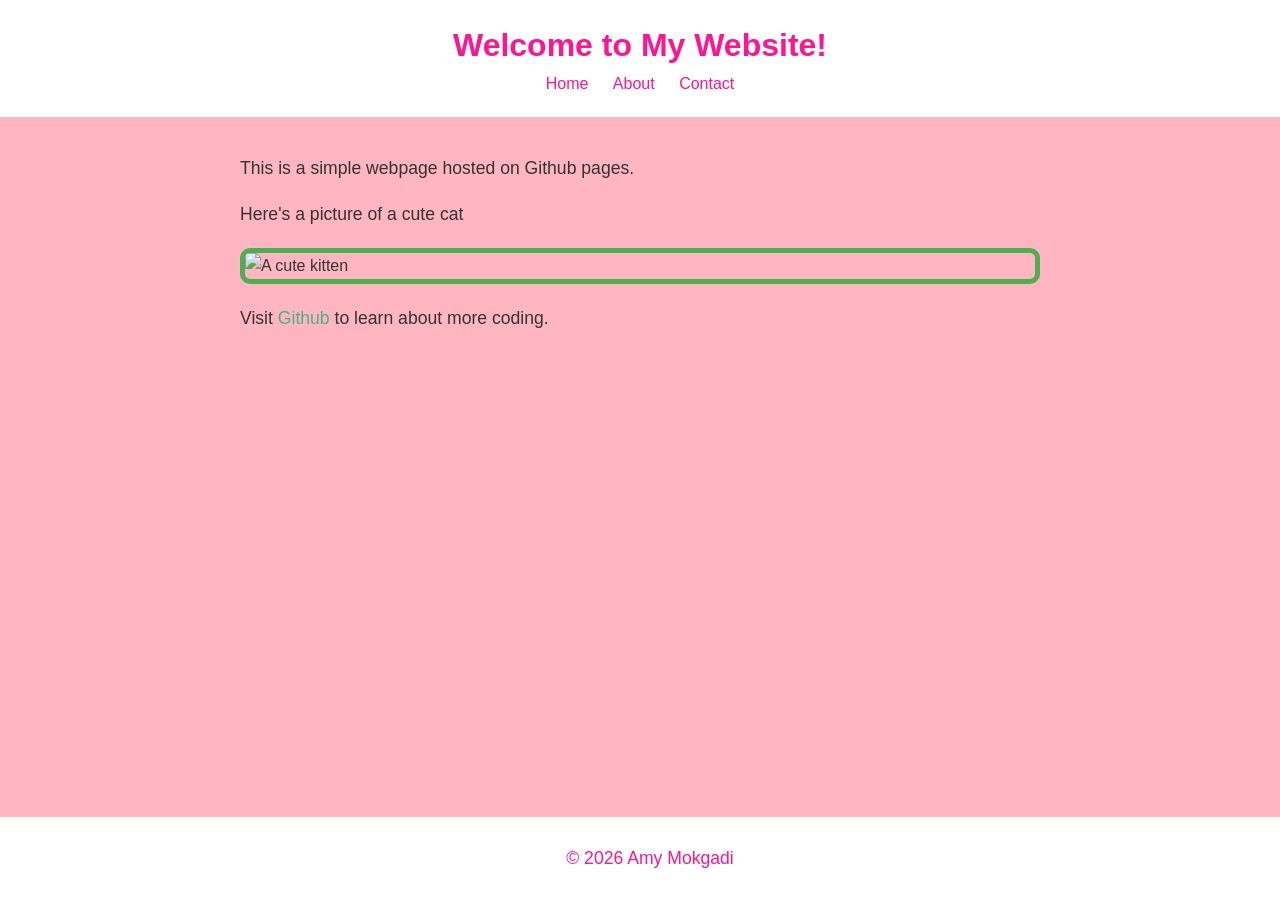
==== index.html @ 538d45ea "Fixed css and updated sty" ====
<!DOCTYPE html>
<html lang="en">
<head>
    <meta charset="UTF-8">
    <meta name="viewport" content="width=device-width, initial-scale=1.0">
    <title>My First Github Page</title>
    <link rel="stylesheet" href="styles.css">
</head>
<body>

    <header>
       <h1>Welcome to My Website!</h1>
       <nav>
        <a href="index.html">Home</a>
        <a href="About.html">About</a>
        <a href="Contact.html">Contact</a>
        </nav>
    </header>

    <main>
    <p>This is a simple webpage hosted on Github pages.</p>
    <p>Here's a picture of a cute cat</p> 
    <img src="C:\Users\kgalaletso Mokgadi\OneDrive\Documents\WMD_semseter_2\My_Github_page\A cute kitten.jpg"alt="A cute kitten">
    <p>Visit <a href="https://github.com">Github</a> to learn about more coding.</p>
</main>

    <footer>
        <p>&copy; 2026 Amy Mokgadi</p>

    </footer>
</body>
<html>
---- styles.css ----
body{
    font-family: Arial, sans-serif;
    color: #333;
    background-color: Lightpink;
    margin:0;
    padding:0;
    line-height: 1.6;
}    
header{
    background-color: rgb(255, 255, 255);
    color: deeppink;
    padding: 20px;
    text-align: center;  
}

header h1{
    margin:0;

}
nav a {
    color: deeppink;
    text-decoration: none;
    margin: 0 10px;
}
nav a:hover{
    text-decoration:underline;
}    

main {
    padding: 20px;
    max-width: 800px;
    margin: 0 auto;
}
main img {
    max-width: 100%;
    height: auto;
    display: block;
    margin: 20px 0;
}    
     
footer {
    background-color: rgb(255, 255, 255);
    color: deeppink;
    text-align:center;
    padding: 10px;
    position:fixed;
    bottom:0;
    width: 100%;
}  

p{
    font-size: 1.1em;
}

a{
    color:#4caf8c;
    text-decoration:none;
}
a:hover{
    text-decoration: underline;
} 
img {
    border: 5px solid #4caf50;
     border-radius: 10px;
} 
main a[href^="mailto:"] {
    color: hotpink;
    font-weight: bold;
}
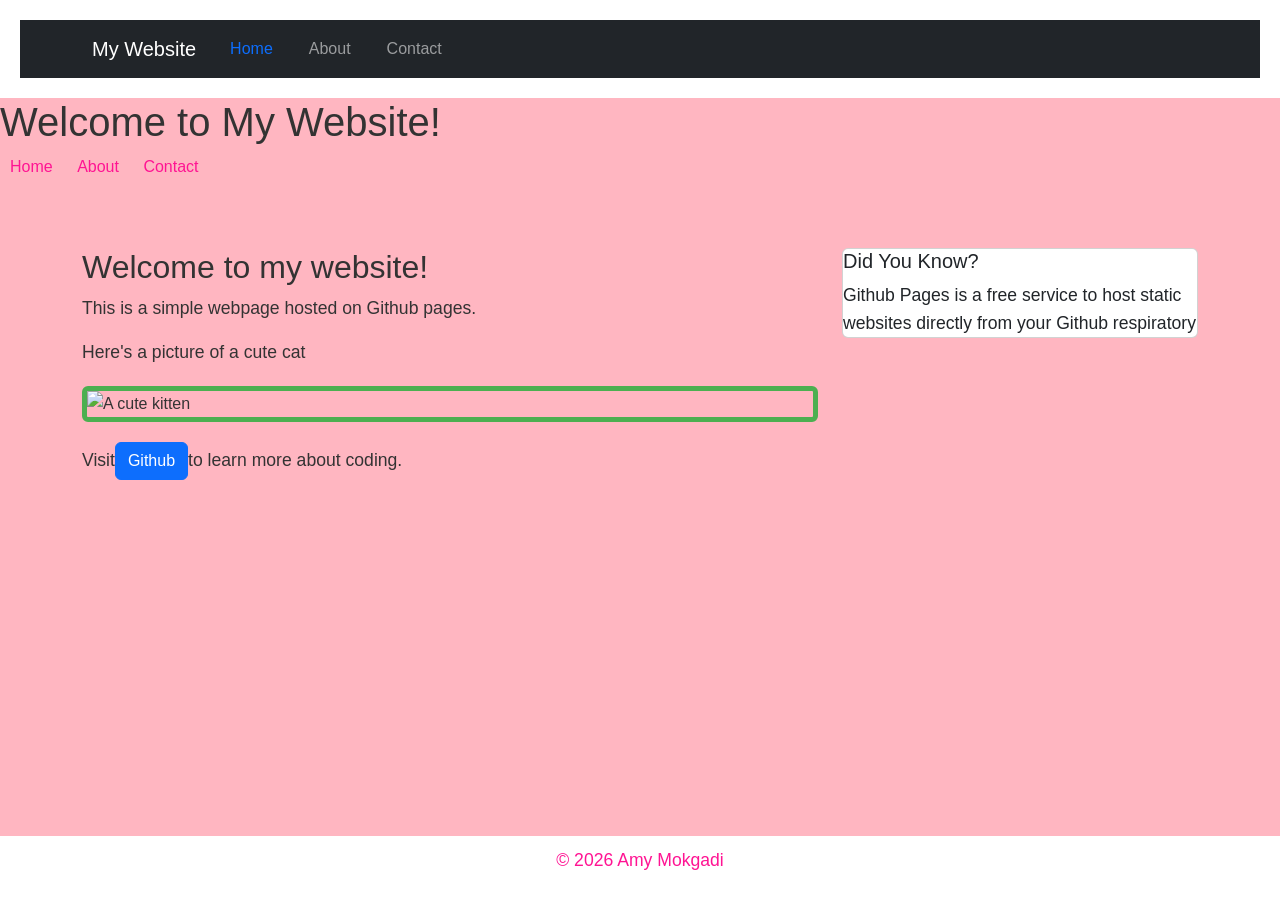
==== commit 2e1b2ee9: "Updated website" ====
--- a/index.html
+++ b/index.html
@@ -4,25 +4,69 @@
     <meta charset="UTF-8">
     <meta name="viewport" content="width=device-width, initial-scale=1.0">
     <title>My First Github Page</title>
+    <!--Bootstrap CSS-->
+    <link href="https://cdn.jsdelivr.net/npm/bootstrap@5.3.0/dist/css/bootstrap.min.css"rel="stylesheet">
+    <!Custom CSS-->
     <link rel="stylesheet" href="styles.css">
 </head>
 <body>
+    <!--Your content goes here-->
 
+    <!--Bootstrap JS and dependencies-->
+    <script src=""https://cdn.jsdelivr.net/npm/"popperjs/core@2.11.6/dist/umd/popper.min.js"></script>
+    <script src=""https://cdn.jsdelivr.net/npm/bootstrap@5.3.0/dist/js/bootstrap.min.js"></script>
+    </body>
+    </html>
     <header>
+        <nav class="navbar navbar-expand-lg navbar-dark bg-dark">
+            <div class="container">
+                <a class="navbar-brand"href="index.html">My Website</a>
+                <button class="navbar-toggler"type="button" data-bs-toggle="collapse" data-bs-target="#navbarNav">
+                    <span class="navbar-toggler-icon"></span>
+                </button>
+                <div class="collapse navbar-collapse" id="navbarNav">
+                    <ul class="navbar-nav">
+                        <li class="nav item">
+                            <a class="nav-link" href="index.html">Home</a>
+                        </li>
+                        <li class="nav-item">
+                            <a class="nav-link" href="About.html">About</a>
+                        </li>
+                        <li class="nav-item">
+                            <a class="nav-link" href="Contact.html">Contact</a>
+                        </li>
+                    </ul>
+                </div>
+            </div>
+        </nav>
+        </header>
        <h1>Welcome to My Website!</h1>
        <nav>
         <a href="index.html">Home</a>
         <a href="About.html">About</a>
         <a href="Contact.html">Contact</a>
         </nav>
-    </header>
 
-    <main>
-    <p>This is a simple webpage hosted on Github pages.</p>
-    <p>Here's a picture of a cute cat</p> 
-    <img src="C:\Users\kgalaletso Mokgadi\OneDrive\Documents\WMD_semseter_2\My_Github_page\A cute kitten.jpg"alt="A cute kitten">
-    <p>Visit <a href="https://github.com">Github</a> to learn about more coding.</p>
-</main>
+
+    <main class="container my-5">
+      <div class="row">
+      <div class= "col-md-8">
+        <h2>Welcome to my website!</h2>
+        <p>This is a simple webpage hosted on Github pages.</p>
+        <p>Here's a picture of a cute cat</p> 
+        <img src="C:\Users\kgalaletso Mokgadi\OneDrive\Documents\WMD_semseter_2\My_Github_page\A cute kitten.jpg"alt="A cute kitten" class="img-fluid rounded">
+        <p class="mt-3">Visit<a href="https://github.com"class="btn btn-primary">Github</a>to learn more about coding.</p>
+    </div>
+    <div class="col-md-4">
+        <div class="card"
+        <div class="card-body">
+            <h5 class="card-title">Did You Know?</h5>
+            <p class="card-text">Github Pages is a free service to host static websites directly from your Github respiratory</p>
+        </div>
+       </div>
+      </div>
+     </div>
+   </main>
 
     <footer>
         <p>&copy; 2026 Amy Mokgadi</p>
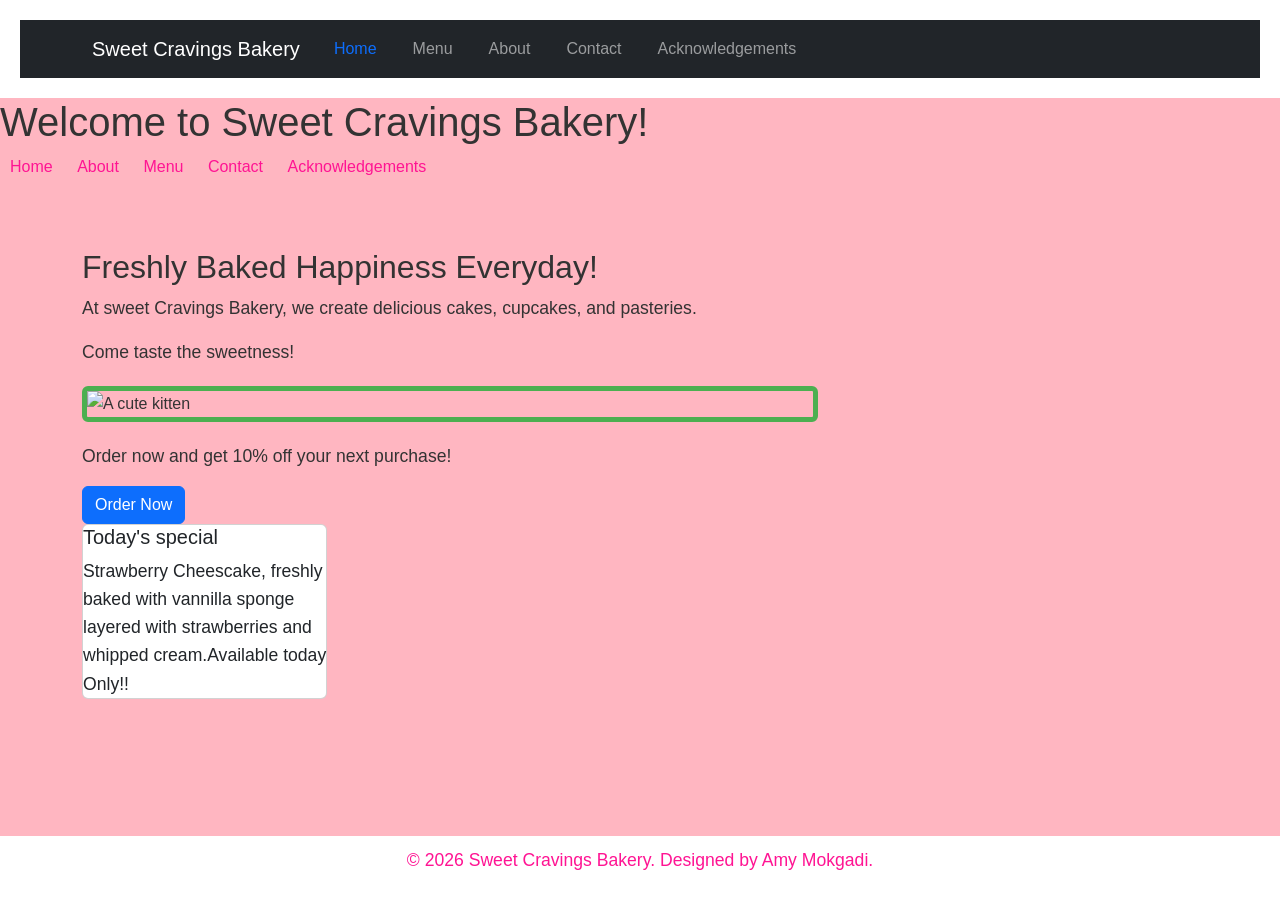
==== commit 7f54fe79: "Updated About.html, Contact.html, index.html, menu.html and added Acknowledgement.html" ====
--- a/index.html
+++ b/index.html
@@ -3,7 +3,7 @@
 <head>
     <meta charset="UTF-8">
     <meta name="viewport" content="width=device-width, initial-scale=1.0">
-    <title>My First Github Page</title>
+    <title>Sweet Cravings Bakery</title>
     <!--Bootstrap CSS-->
     <link href="https://cdn.jsdelivr.net/npm/bootstrap@5.3.0/dist/css/bootstrap.min.css"rel="stylesheet">
     <!Custom CSS-->
@@ -20,7 +20,7 @@
     <header>
         <nav class="navbar navbar-expand-lg navbar-dark bg-dark">
             <div class="container">
-                <a class="navbar-brand"href="index.html">My Website</a>
+                <a class="navbar-brand"href="index.html">Sweet Cravings Bakery</a>
                 <button class="navbar-toggler"type="button" data-bs-toggle="collapse" data-bs-target="#navbarNav">
                     <span class="navbar-toggler-icon"></span>
                 </button>
@@ -30,38 +30,46 @@
                             <a class="nav-link" href="index.html">Home</a>
                         </li>
                         <li class="nav-item">
+                            <a class="nav-link" href="menu.html">Menu</a>
+                        </li>
+                        <li class="nav-item">
                             <a class="nav-link" href="About.html">About</a>
                         </li>
                         <li class="nav-item">
                             <a class="nav-link" href="Contact.html">Contact</a>
+                            <li class="nav-item">
+                                <a class="nav-link" href="Acknowledgement.html">Acknowledgements</a>
+                            </li>
                         </li>
                     </ul>
                 </div>
             </div>
         </nav>
         </header>
-       <h1>Welcome to My Website!</h1>
+       <h1>Welcome to Sweet Cravings Bakery!</h1>
        <nav>
         <a href="index.html">Home</a>
         <a href="About.html">About</a>
+        <a href="menu.html">Menu</a>
         <a href="Contact.html">Contact</a>
+        <a href="Acknowledgement.html">Acknowledgements</a>
         </nav>
 
 
     <main class="container my-5">
       <div class="row">
       <div class= "col-md-8">
-        <h2>Welcome to my website!</h2>
-        <p>This is a simple webpage hosted on Github pages.</p>
-        <p>Here's a picture of a cute cat</p> 
-        <img src="C:\Users\kgalaletso Mokgadi\OneDrive\Documents\WMD_semseter_2\My_Github_page\A cute kitten.jpg"alt="A cute kitten" class="img-fluid rounded">
-        <p class="mt-3">Visit<a href="https://github.com"class="btn btn-primary">Github</a>to learn more about coding.</p>
-    </div>
+        <h2>Freshly Baked Happiness Everyday!</h2>
+        <p>At sweet Cravings Bakery, we create delicious cakes, cupcakes, and pasteries.</p>
+        <p>Come taste the sweetness!</p> 
+        <img src="C:\Users\kgalaletso Mokgadi\OneDrive\Documents\WMD_semseter_2\My_Github_page\cake2.jpg" alt="A cute kitten" class="img-fluid rounded">
+        <p class="mt-3">Order now and get 10% off your next purchase!</p>
+        <a href="#" class="btn btn-primary">Order Now</a>
     <div class="col-md-4">
         <div class="card"
         <div class="card-body">
-            <h5 class="card-title">Did You Know?</h5>
-            <p class="card-text">Github Pages is a free service to host static websites directly from your Github respiratory</p>
+            <h5 class="card-title">Today's special</h5>
+            <p class="card-text">Strawberry Cheescake, freshly baked with vannilla sponge layered with strawberries and whipped cream.Available today Only!!</p>
         </div>
        </div>
       </div>
@@ -69,7 +77,7 @@
    </main>
 
     <footer>
-        <p>&copy; 2026 Amy Mokgadi</p>
+        <p>&copy; 2026 Sweet Cravings Bakery. Designed by Amy Mokgadi.</p>
 
     </footer>
 </body>
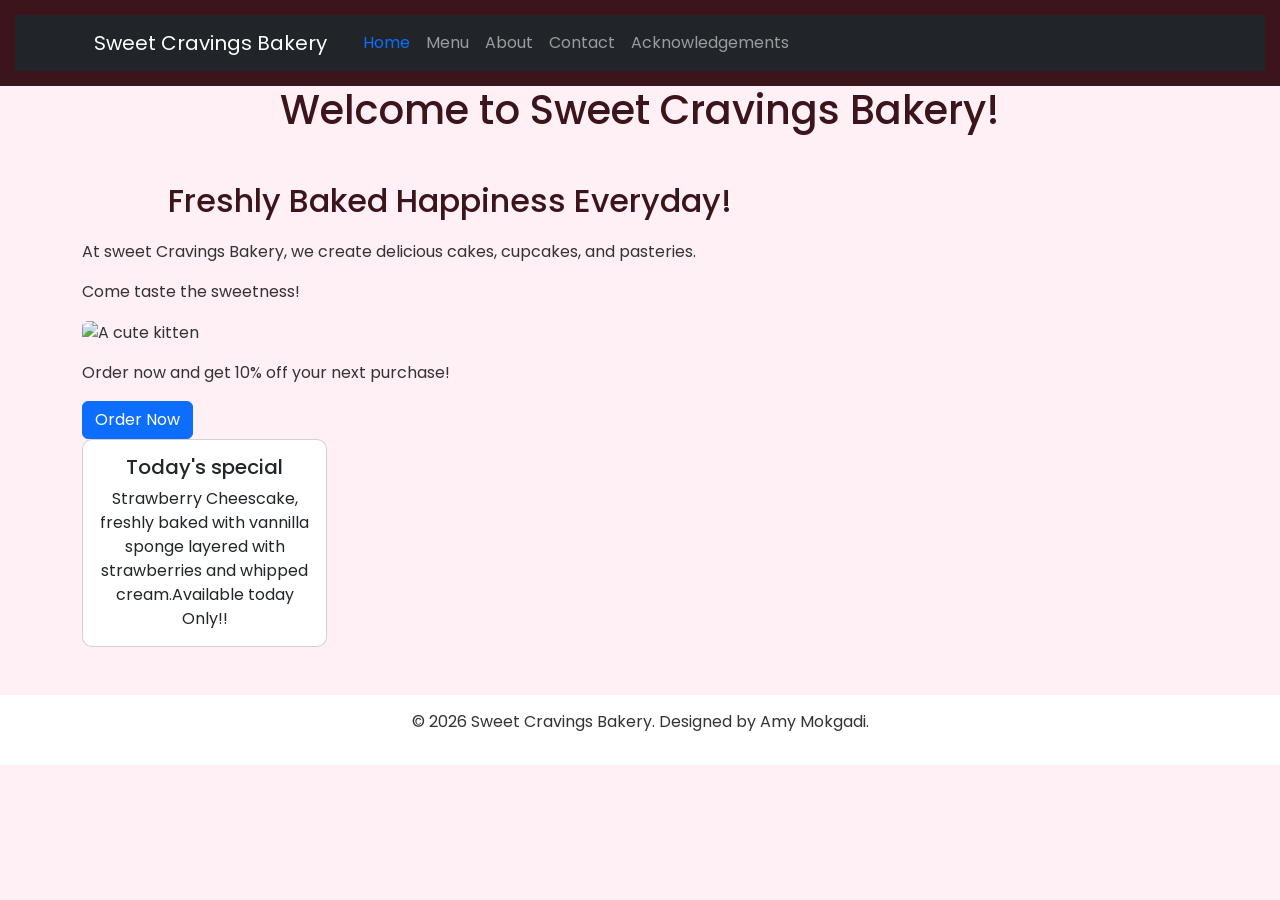
==== commit 2df3a0ef: "updated website" ====
--- a/index.html
+++ b/index.html
@@ -13,8 +13,8 @@
     <!--Your content goes here-->
 
     <!--Bootstrap JS and dependencies-->
-    <script src=""https://cdn.jsdelivr.net/npm/"popperjs/core@2.11.6/dist/umd/popper.min.js"></script>
-    <script src=""https://cdn.jsdelivr.net/npm/bootstrap@5.3.0/dist/js/bootstrap.min.js"></script>
+    <script src="https://cdn.jsdelivr.net/npm/"popperjs/core@2.11.6/dist/umd/popper.min.js"></script>
+    <script src="https://cdn.jsdelivr.net/npm/bootstrap@5.3.0/dist/js/bootstrap.min.js"></script>
     </body>
     </html>
     <header>
@@ -47,14 +47,7 @@
         </nav>
         </header>
        <h1>Welcome to Sweet Cravings Bakery!</h1>
-       <nav>
-        <a href="index.html">Home</a>
-        <a href="About.html">About</a>
-        <a href="menu.html">Menu</a>
-        <a href="Contact.html">Contact</a>
-        <a href="Acknowledgement.html">Acknowledgements</a>
-        </nav>
-
+       
 
     <main class="container my-5">
       <div class="row">
--- a/styles.css
+++ b/styles.css
@@ -1,69 +1,125 @@
-body{
-    font-family: Arial, sans-serif;
-    color: #333;
-    background-color: Lightpink;
-    margin:0;
-    padding:0;
-    line-height: 1.6;
-}    
-header{
-    background-color: rgb(255, 255, 255);
-    color: deeppink;
-    padding: 20px;
-    text-align: center;  
+/* Google Fonts */
+@import url('https://fonts.googleapis.com/css2?family=Miniver&family=Poppins:wght@400;500;600;700&display=swap');
+
+/* RESET */
+* {
+  margin: 0;
+  padding: 0;
+  box-sizing: border-box;
+  font-family: "Poppins", sans-serif;
 }
 
-header h1{
-    margin:0;
-
-}
-nav a {
-    color: deeppink;
-    text-decoration: none;
-    margin: 0 10px;
-}
-nav a:hover{
-    text-decoration:underline;
-}    
-
-main {
-    padding: 20px;
-    max-width: 800px;
-    margin: 0 auto;
-}
-main img {
-    max-width: 100%;
-    height: auto;
-    display: block;
-    margin: 20px 0;
-}    
-     
-footer {
-    background-color: rgb(255, 255, 255);
-    color: deeppink;
-    text-align:center;
-    padding: 10px;
-    position:fixed;
-    bottom:0;
-    width: 100%;
-}  
-
-p{
-    font-size: 1.1em;
+/* ROOT COLORS */
+:root {
+  --primary: #3b141c;
+  --secondary: #f3961c;
+  --light: #fff0f5;
+  --white: #fff;
 }
 
-a{
-    color:#4caf8c;
-    text-decoration:none;
+/* GENERAL */
+body {
+  background: var(--light);
+  color: #333;
 }
-a:hover{
-    text-decoration: underline;
-} 
-img {
-    border: 5px solid #4caf50;
-     border-radius: 10px;
-} 
-main a[href^="mailto:"] {
-    color: hotpink;
-    font-weight: bold;
+
+/* NAVBAR */
+header {
+  background: var(--primary);
+  padding: 15px;
+  position: sticky;
+  top: 0;
+}
+
+nav {
+  display: flex;
+  justify-content: center;
+  flex-wrap: wrap;
+  gap: 10px;
+}
+
+nav a {
+  color: white;
+  text-decoration: none;
+  padding: 8px 12px;
+  border-radius: 20px;
+}
+
+nav a:hover {
+  background: var(--secondary);
+}
+
+/* CONTAINER */
+.section {
+  max-width: 1100px;
+  margin: auto;
+  padding: 30px;
+}
+
+/* HEADINGS */
+h1, h2 {
+  text-align: center;
+  margin-bottom: 20px;
+  color: var(--primary);
+}
+
+/* HERO */
+.hero {
+  text-align: center;
+  padding: 60px 20px;
+}
+
+.hero h1 {
+  font-size: 2.2rem;
+}
+
+/* CARDS */
+.grid {
+  display: grid;
+  grid-template-columns: repeat(auto-fit, minmax(250px, 1fr));
+  gap: 20px;
+}
+
+.card {
+  background: white;
+  padding: 15px;
+  border-radius: 10px;
+  text-align: center;
+}
+
+/* TABLE */
+table {
+  width: 100%;
+  border-collapse: collapse;
+  background: white;
+}
+
+table, th, td {
+  border: 1px solid #ccc;
+}
+
+th, td {
+  padding: 10px;
+  text-align: center;
+}
+
+/* FORM */
+form {
+  background: white;
+  padding: 20px;
+  border-radius: 10px;
+}
+
+input, select, textarea {
+  width: 100%;
+  padding: 8px;
+  margin: 10px 0;
+}
+
+/* FOOTER */
+footer {
+  text-align: center;
+  padding: 15px;
+  background: white;
+  margin-top: 30px;
 }
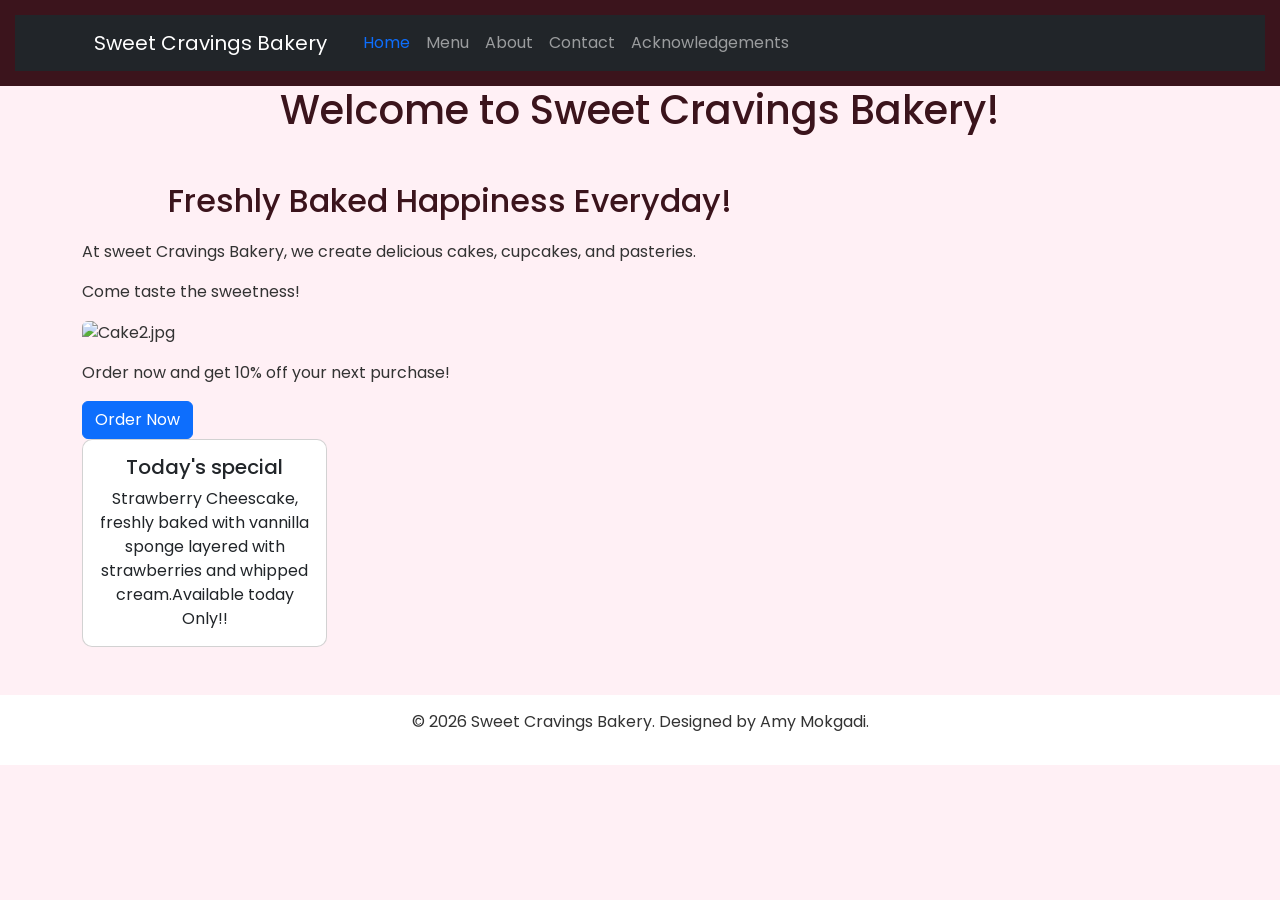
==== commit 9629ff91: "resolved git merge" ====
--- a/index.html
+++ b/index.html
@@ -14,6 +14,7 @@
 
     <!--Bootstrap JS and dependencies-->
     <script src="https://cdn.jsdelivr.net/npm/"popperjs/core@2.11.6/dist/umd/popper.min.js"></script>
+    <script src="https://cdn.jsdelivr.net/npm/@popperjs/core@2.11.6/dist/umd/popper.min.js"></script>
     <script src="https://cdn.jsdelivr.net/npm/bootstrap@5.3.0/dist/js/bootstrap.min.js"></script>
     </body>
     </html>
@@ -55,7 +56,7 @@
         <h2>Freshly Baked Happiness Everyday!</h2>
         <p>At sweet Cravings Bakery, we create delicious cakes, cupcakes, and pasteries.</p>
         <p>Come taste the sweetness!</p> 
-        <img src="C:\Users\kgalaletso Mokgadi\OneDrive\Documents\WMD_semseter_2\My_Github_page\cake2.jpg" alt="A cute kitten" class="img-fluid rounded">
+        <img src="C:\Users\kgalaletso Mokgadi\OneDrive - Botswana Accountancy College\My_Github_page_2\cake2.jpg" alt="Cake2.jpg" class="img-fluid rounded">
         <p class="mt-3">Order now and get 10% off your next purchase!</p>
         <a href="#" class="btn btn-primary">Order Now</a>
     <div class="col-md-4">
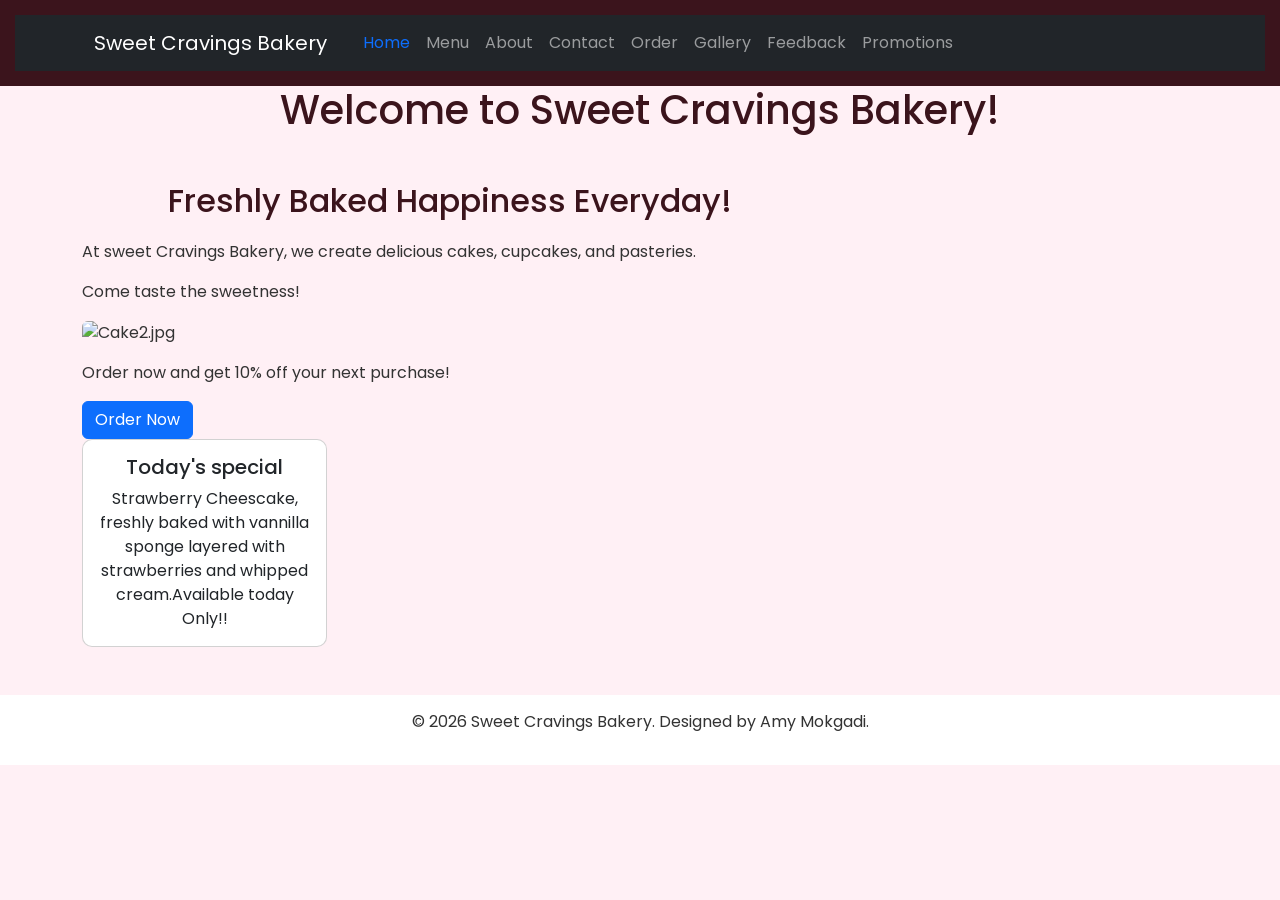
==== commit cfe2493d: "Updated website" ====
--- a/index.html
+++ b/index.html
@@ -38,10 +38,20 @@
                         </li>
                         <li class="nav-item">
                             <a class="nav-link" href="Contact.html">Contact</a>
+                        </li>
                             <li class="nav-item">
-                                <a class="nav-link" href="Acknowledgement.html">Acknowledgements</a>
+                                <a class="nav-link" href="Order.html">Order</a>
                             </li>
-                        </li>
+                            <li class="nav-item">
+                                <a class="nav-link" href="Gallery.html">Gallery</a>
+                            </li>
+                            <li class="nav-item">
+                                <a class="nav-link" href="Feedback.html">Feedback</a>
+                            </li>
+                            <li class="nav-item">
+                                <a class="nav-link" href="Promotions.html">Promotions</a>
+                            </li>
+                        
                     </ul>
                 </div>
             </div>
@@ -75,7 +85,7 @@
 
     </footer>
 </body>
-<html>
+</html>
     
 
     
--- a/styles.css
+++ b/styles.css
@@ -122,4 +122,26 @@
   padding: 15px;
   background: white;
   margin-top: 30px;
+}
+.star-rating {
+  direction: rtl;
+  font-size: 24px;
+}
+
+.star-rating input {
+  display: none;
+}
+
+.star-rating label {
+  color: #ccc;
+  cursor: pointer;
+}
+
+.star-rating input:checked ~ label {
+  color: gold;
+}
+
+.star-rating label:hover,
+.star-rating label:hover ~ label {
+  color: gold;
 }
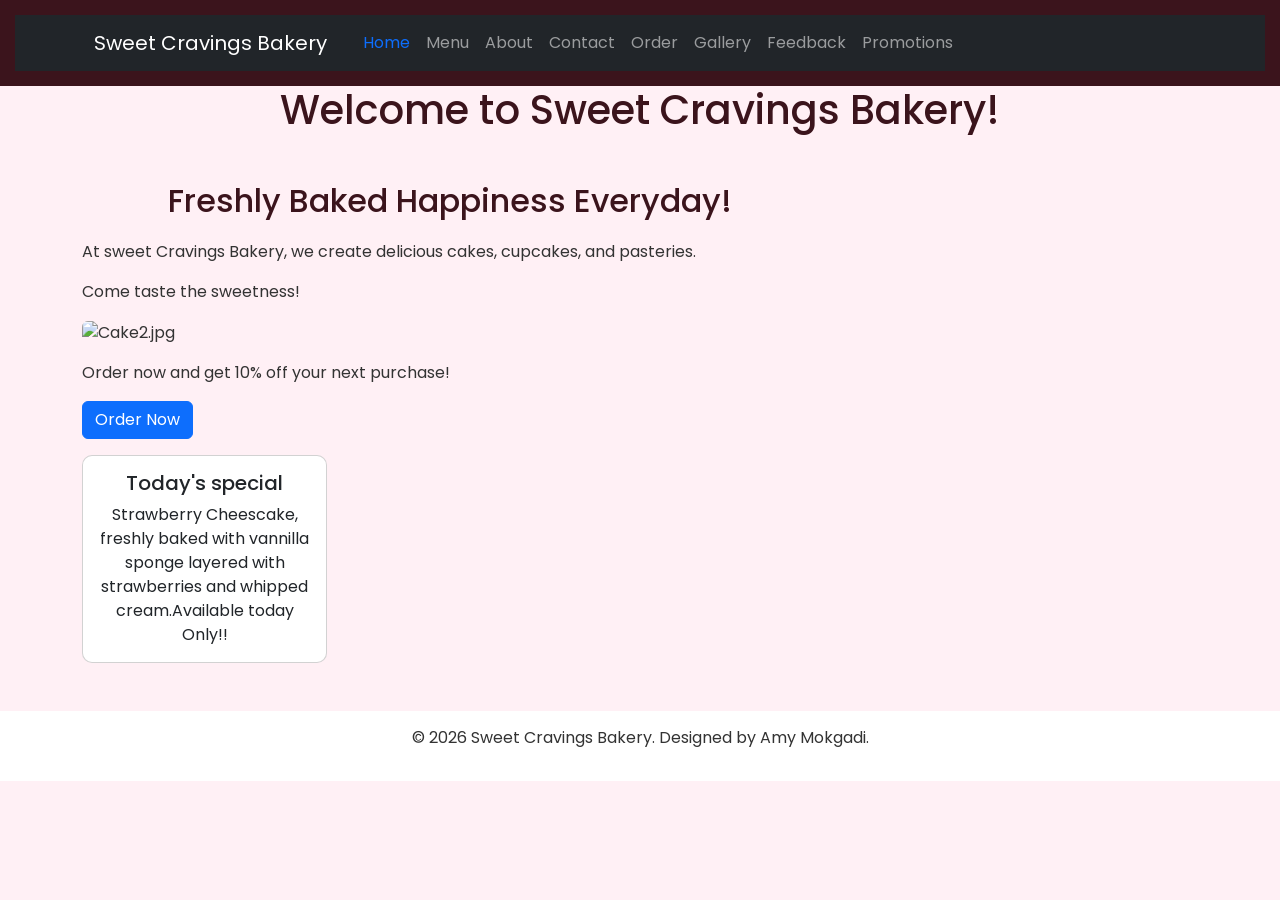
==== commit 6eeb8610: "Added JavaScript to index.html" ====
--- a/index.html
+++ b/index.html
@@ -68,7 +68,11 @@
         <p>Come taste the sweetness!</p> 
         <img src="C:\Users\kgalaletso Mokgadi\OneDrive - Botswana Accountancy College\My_Github_page_2\cake2.jpg" alt="Cake2.jpg" class="img-fluid rounded">
         <p class="mt-3">Order now and get 10% off your next purchase!</p>
-        <a href="#" class="btn btn-primary">Order Now</a>
+       <button class="btn btn-primary" onclick="showMessage()">
+    Order Now
+</button>
+
+<p id="message"></p>
     <div class="col-md-4">
         <div class="card"
         <div class="card-body">
@@ -84,6 +88,12 @@
         <p>&copy; 2026 Sweet Cravings Bakery. Designed by Amy Mokgadi.</p>
 
     </footer>
+    <script>
+function showMessage() {
+    document.getElementById("message").innerHTML =
+    "Thank you for choosing Sweet Cravings Bakery!";
+}
+</script>
 </body>
 </html>
     
